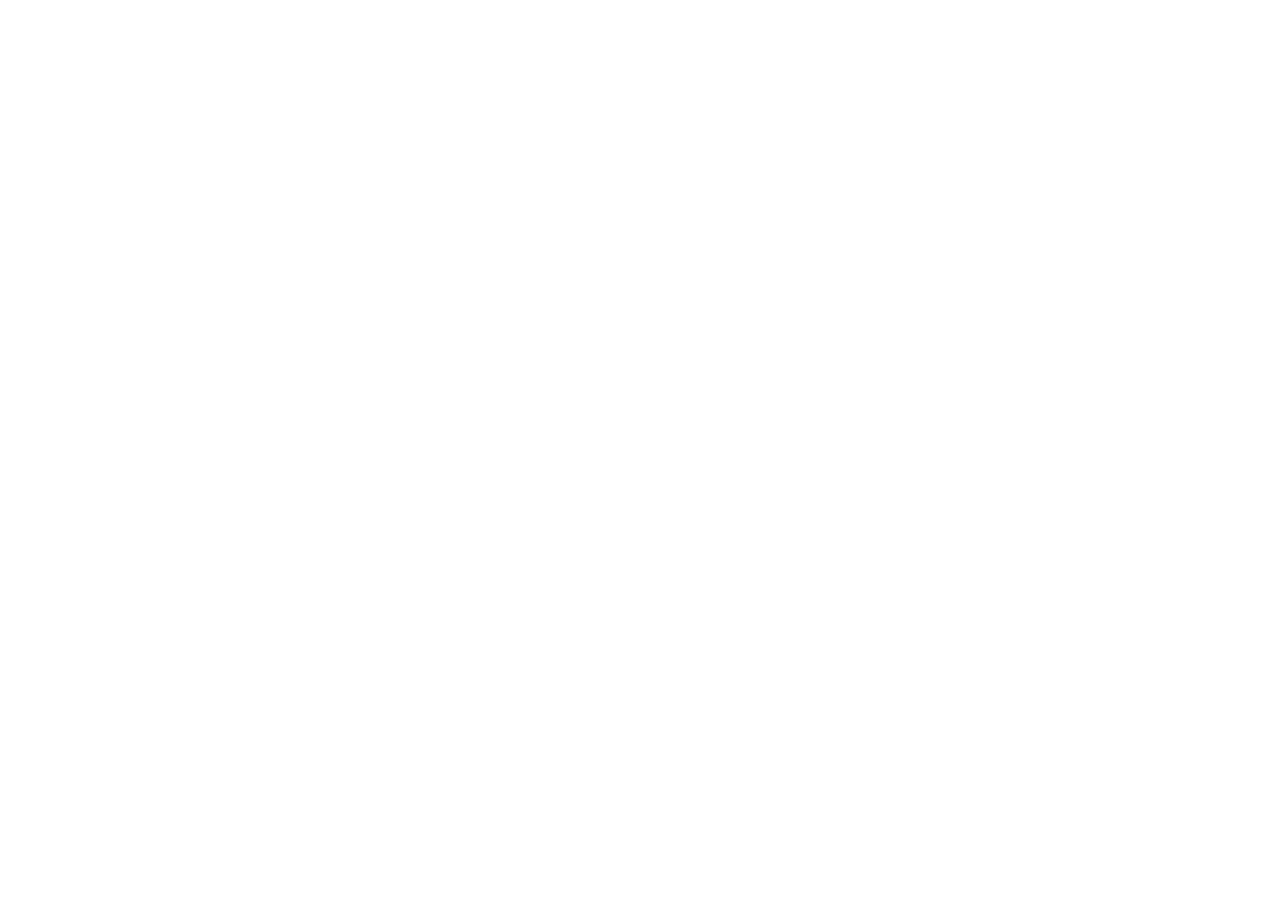
==== display/index.html @ fd1d9ab0 "Create index.html" ====
<!DOCTYPE html>
<html lang="en">
<head>
    <meta charset="UTF-8">
    <meta http-equiv="X-UA-Compatible" content="IE=edge">
    <meta name="viewport" content="width=device-width, initial-scale=1.0">
    <title>Display</title>
</head>
<body>
    
</body>
</html>
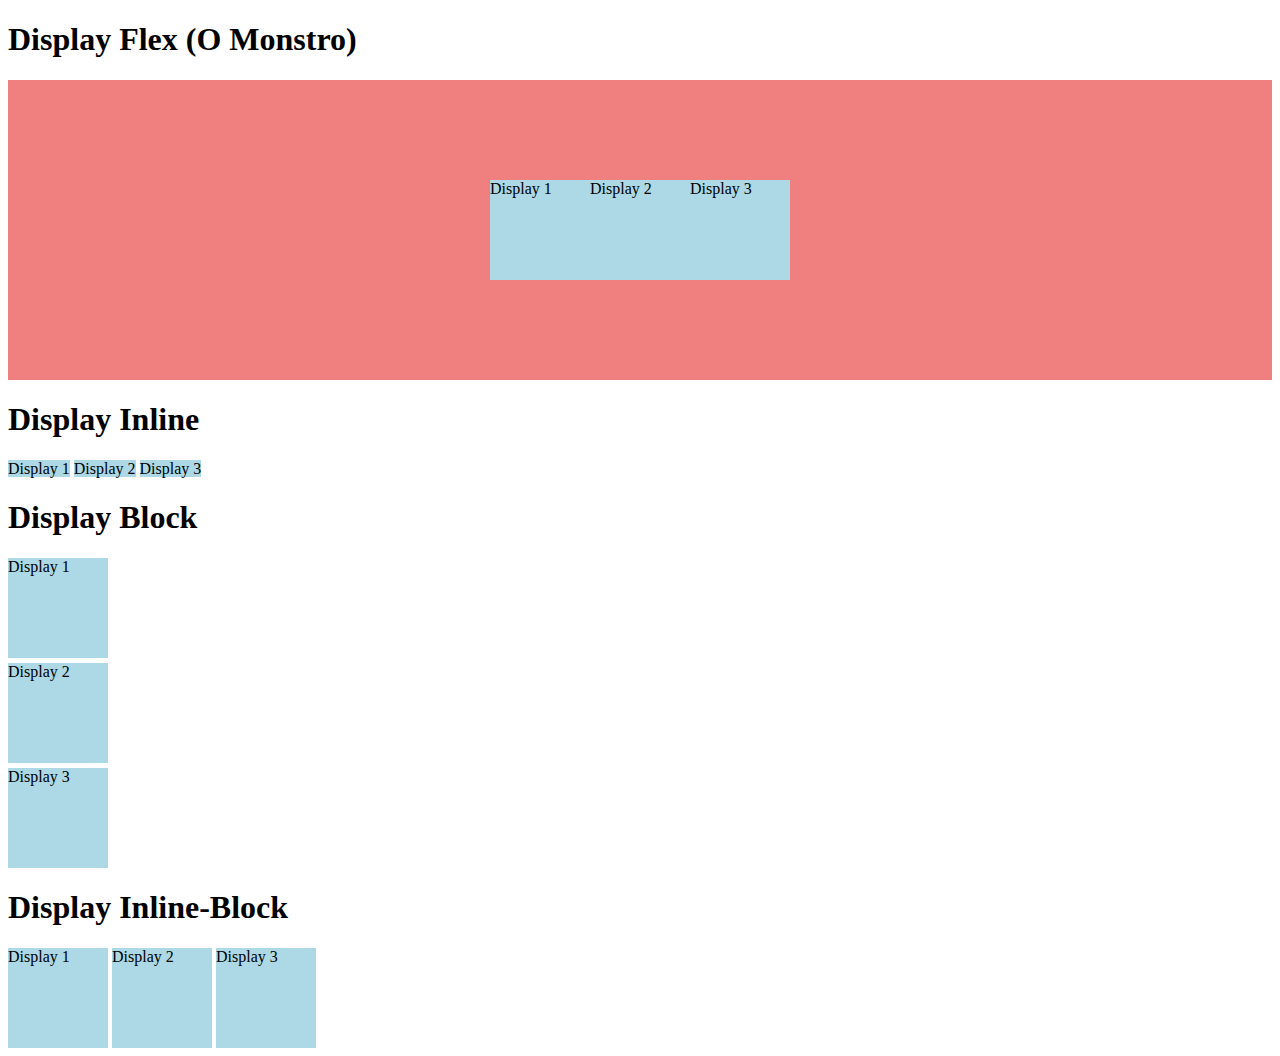
==== commit 17391430: "Update index.html" ====
--- a/display/index.html
+++ b/display/index.html
@@ -6,7 +6,65 @@
     <meta name="viewport" content="width=device-width, initial-scale=1.0">
     <title>Display</title>
 </head>
+<style>
+    .d-flex-box{
+        background-color: lightcoral;
+        height: 300px;
+        display: flex;
+        flex-direction: row; /* row, column, row-reverse, column-reverse*/
+        flex-wrap: wrap; /* no-wrap, wrap, wrap-reverse */
+        justify-content: center; /* flex-start, flex-end, space-around, space-between, center */
+        align-items: center; /* flex-start, flex-end, center, stretch, baseline */
+    }
+    .d-flex-child{
+        background-color: lightblue;
+        width: 100px;
+        height: 100px;
+        flex-grow: 0;     /* Ocupa o resto da largura da div */
+        flex-shrink: 1;   /* Encolhe a div */
+        flex-basis: auto; /* Define um width de cada elemento caso não tenha */
+        flex: 0 1 auto; /* Forma curta de escrever as 3 propriedades anteriores */
+    }
+    .d-inline{
+        display: inline;
+        background-color: lightblue;
+        width: 100px;   /* NÃO FUNCIONA */
+        height: 100px;  /* NÃO FUNCIONA */
+    }
+    .d-block {
+        display: block;
+        background-color: lightblue;
+        margin-bottom: 5px;
+        width: 100px;
+        height: 100px;
+    }
+    .d-inline-block {
+        display: inline-block;
+        background-color: lightblue;
+        width: 100px;
+        height: 100px;
+    }
+</style>
 <body>
-    
+    <h1>Display Flex (O Monstro)</h1>
+    <div class="d-flex-box">
+        <div class="d-flex-child">Display 1</div>
+        <div class="d-flex-child">Display 2</div>
+        <div class="d-flex-child">Display 3</div>
+    </div>
+        <h1>Display Inline</h1>
+        <div class="d-inline">Display 1</div>
+        <div class="d-inline">Display 2</div>
+        <div class="d-inline">Display 3</div>
+        <h1>Display Block</h1>
+        <div class="d-block">Display 1</div>
+        <div class="d-block">Display 2</div>
+        <div class="d-block">Display 3</div>
+        <h1>Display Inline-Block</h1>
+        <div class="d-inline-block">Display 1</div>
+        <div class="d-inline-block">Display 2</div>
+        <div class="d-inline-block">Display 3</div>
+        
+
 </body>
 </html>